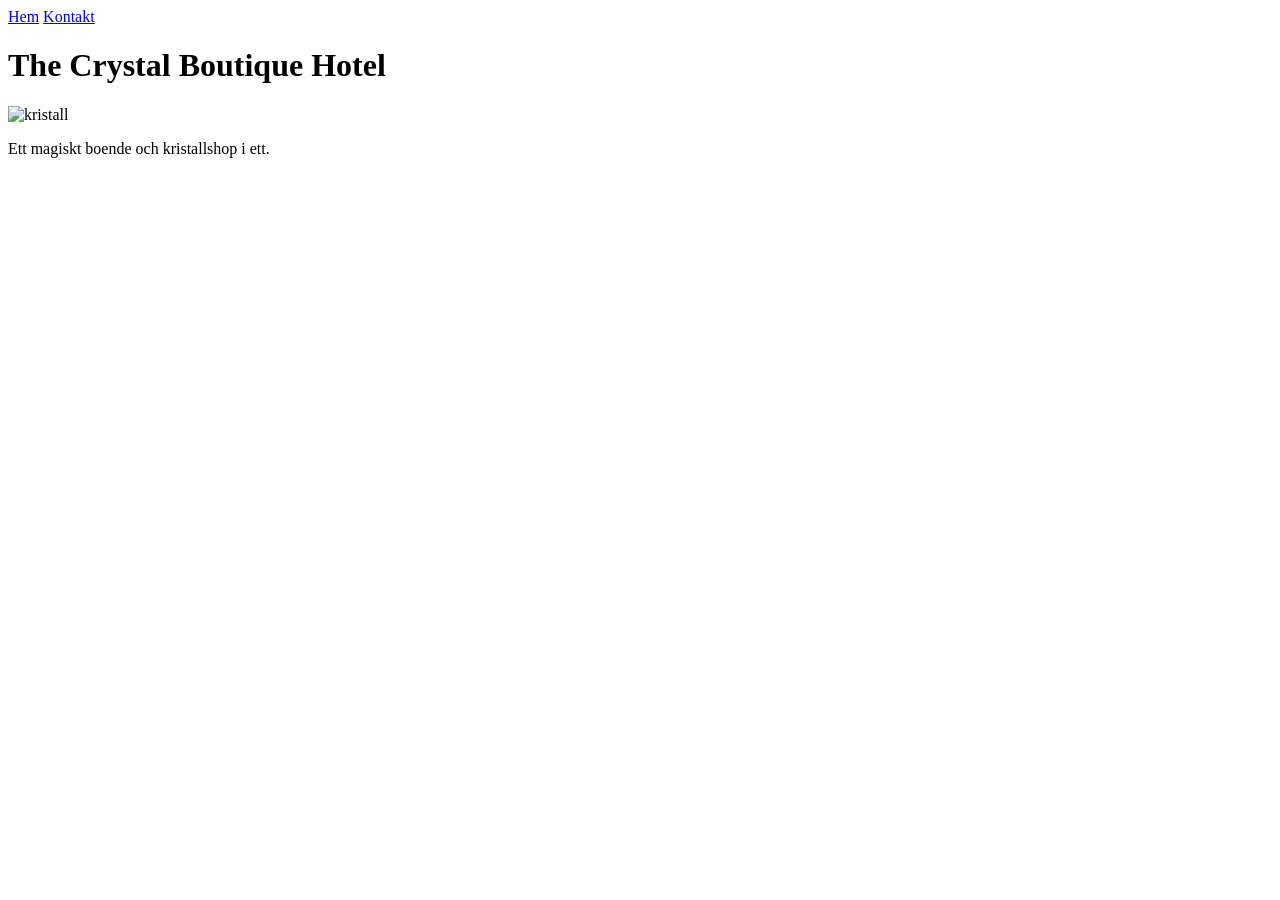
==== index.html @ 320d6c35 "Create index.html" ====
<!DOCTYPE html>
<html lang="en">
<head>
	<meta charset="UTF-8">
	<meta name="viewport" content="width=device-width, initial-scale=1.0">
	<title>Hem</title>
	<link rel="stylesheet" type="text/css" href="styles.css">
	<link rel="preconnect" href="https://fonts.googleapis.com">
	<link rel="preconnect" href="https://fonts.gstatic.com" crossorigin>
	<link href="https://fonts.googleapis.com/css2?family=Cormorant+Garamond:ital,wght@0,300..700;1,300..700&display=swap" rel="stylesheet">
</head>
<body>
	<div class="topnav">
  		<a href="#hem" class="active">Hem</a>
  		<a href="Kontakt.html">Kontakt</a>
  		</a>
	</div>
	<div class="container">
		<h1>The Crystal Boutique Hotel</h1>
		<img src="kristall.jpg" alt="kristall" id="kristall">

		<p>Ett magiskt boende och kristallshop i ett.</p>
		
	</div>
</body>
</html>
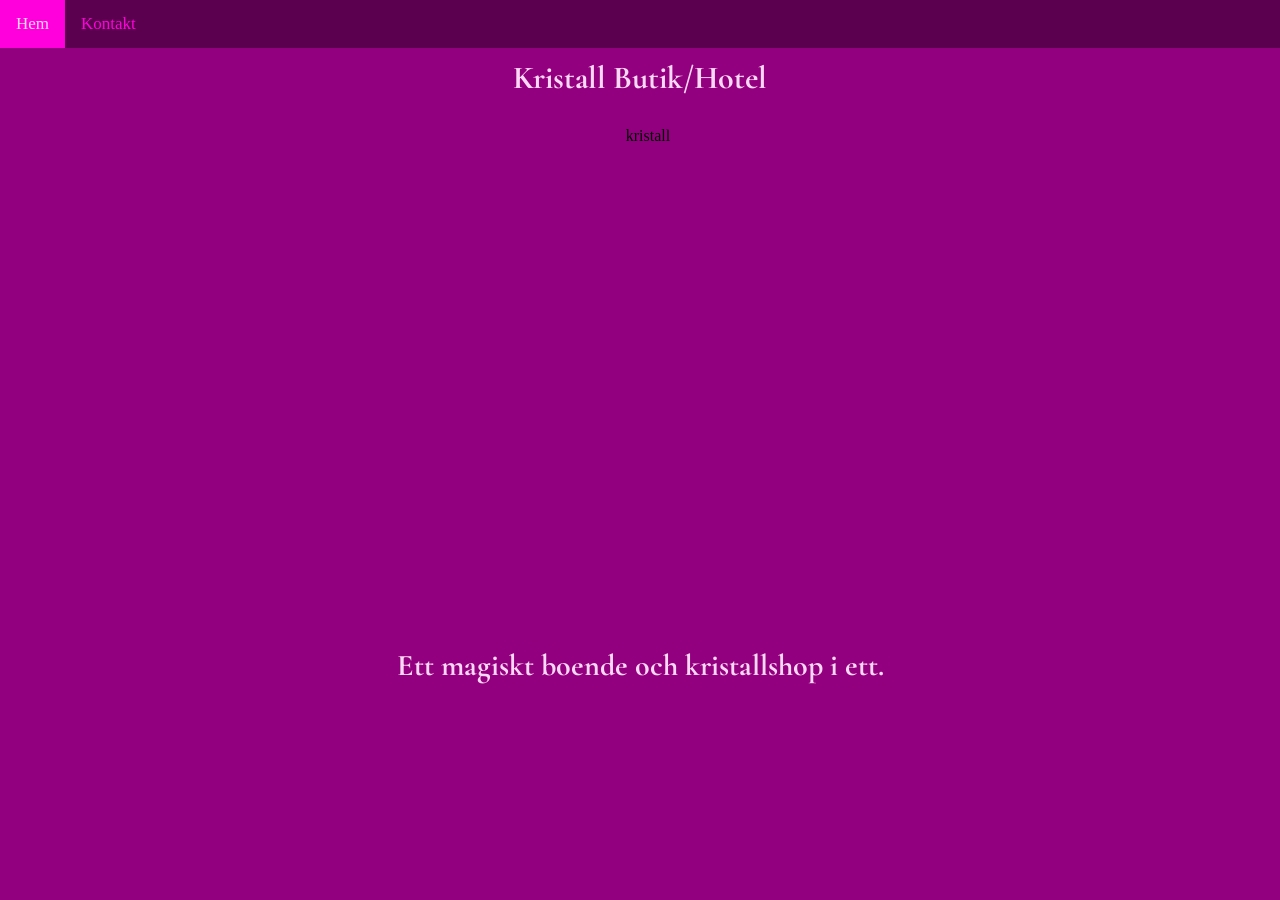
==== commit fd763c30: "Update index.html" ====
--- a/index.html
+++ b/index.html
@@ -16,7 +16,7 @@
   		</a>
 	</div>
 	<div class="container">
-		<h1>The Crystal Boutique Hotel</h1>
+		<h1>Kristall Butik/Hotel</h1>
 		<img src="kristall.jpg" alt="kristall" id="kristall">
 
 		<p>Ett magiskt boende och kristallshop i ett.</p>
--- a/styles.css
+++ b/styles.css
@@ -0,0 +1,121 @@
+body {
+  background-color: #93007F;
+  margin: 0px;
+  padding: 0px;
+}
+.container{
+ width: 100%;
+ text-align: center;
+
+}
+.topnav {
+  background-color: #5B004E;
+  overflow: hidden;
+}
+
+
+.topnav a {
+  float: left;
+  display: block;
+  color: #FF00DD;
+  text-align: center;
+  padding: 14px 16px;
+  text-decoration: none;
+  font-size: 17px;
+}
+
+
+.topnav a:hover {
+  background-color: #ddd;
+  color: black;
+}
+
+
+.topnav a.active {
+  background-color: #FF00DD;
+  color: #FFD8F4;
+}
+
+
+.topnav .icon {
+  display: none;
+}
+
+h1{
+  padding: 10px;
+  font-family: "cormorant garamond", serif;
+  font-weight: 700;
+  color: #FFD8F4;
+  margin: 0px;
+}
+p{
+  font-family: "cormorant garamond", serif;
+  font-weight: 700;
+  color: #FFD8F4;
+  font-size: 30px;
+  margin: 0px;
+  padding: 20px;
+}
+
+#kristall {
+  width: 400px;
+  height: 500px;
+  object-fit: cover;
+  border-radius: 50%;
+  margin-top: 20px;
+  display: block;
+  margin-left: auto;
+  margin-right: auto;
+
+}
+
+.kontakt-wrapper {
+  display: flex;
+  flex-direction: row;
+  justify-content: center;
+  gap: 30px;
+  padding: 40px;
+}
+
+.kort {
+  background-color: #6B005C;
+  padding: 30px;
+  width: 400px;
+}
+
+.kort label {
+  display: block;
+  color: #E8A0D8;
+  margin-top: 10px;
+}
+
+.kort input, .kort textarea {
+  width: 100%;
+  background-color: #D3D3D3;
+  border: none;
+  padding: 5px;
+}
+
+.kort textarea {
+  height: 120px;
+}
+
+.text-kort h2 {
+  color: #FF00DD;
+  text-align: center;
+  font-family: "Cormorant Garamond", serif;
+}
+
+.text-kort p {
+  color: white;
+  text-align: center;
+  font-family: "Cormorant Garamond", serif;
+  font-style: italic;
+}
+
+.telefon {
+  text-align: center;
+  color: #FF00DD;
+  font-family: "Cormorant Garamond", serif;
+  font-size: 24px;
+}
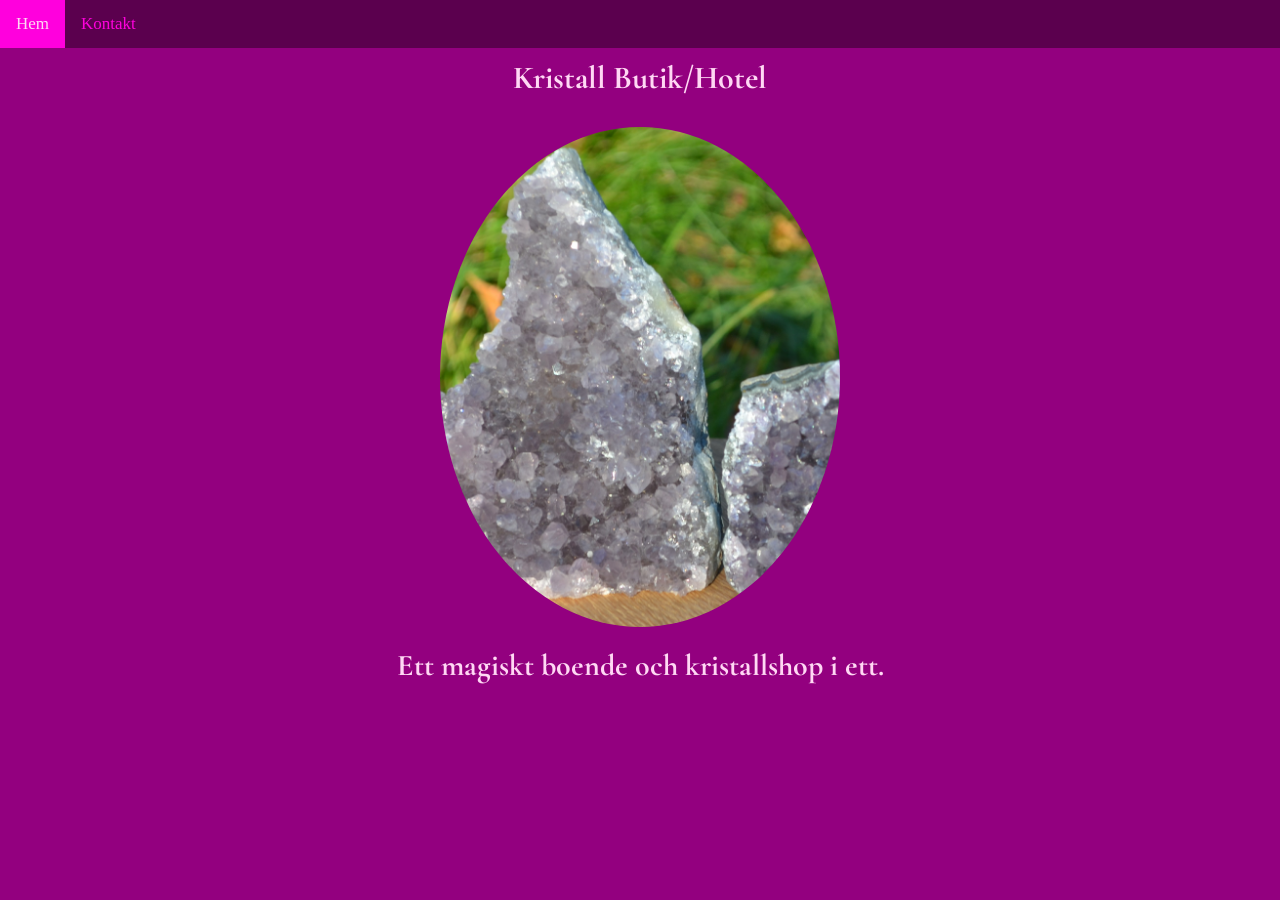
==== commit 534ca1a0: "Update index.html" ====
--- a/index.html
+++ b/index.html
@@ -12,7 +12,7 @@
 <body>
 	<div class="topnav">
   		<a href="#hem" class="active">Hem</a>
-  		<a href="Kontakt.html">Kontakt</a>
+  		<a href="kontakt.html">Kontakt</a>
   		</a>
 	</div>
 	<div class="container">
